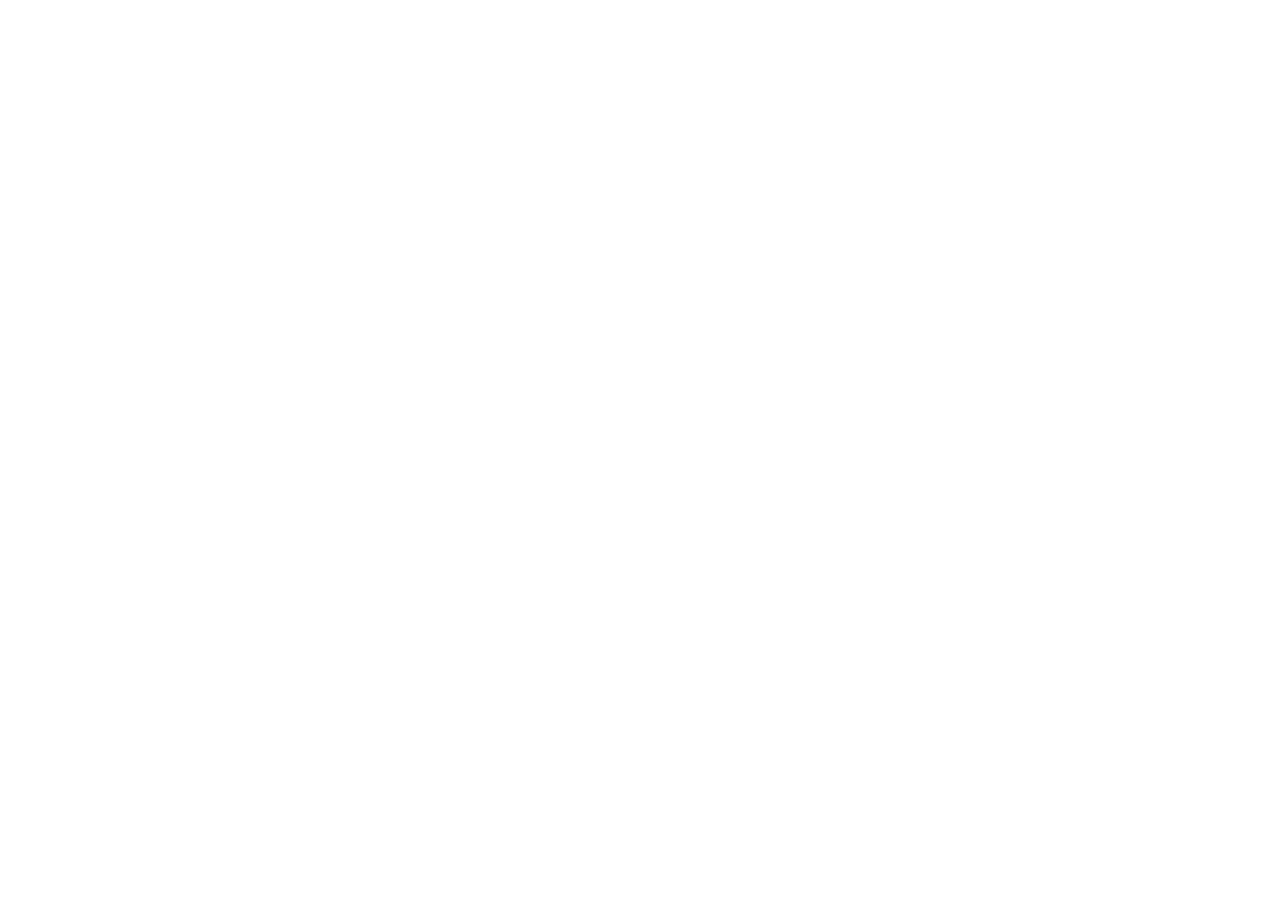
==== index.html @ c9b69850 "Add files via upload" ====
<!DOCTYPE html>
<html lang="en">
<head>
    <meta charset="UTF-8">
    <meta name="viewport" content="width=device-width, initial-scale=1.0">
    <title>user data</title>
</head>
<body>
   <script>
   var f_name = prompt("Enter your First name");
   var l_name = prompt("Enter your Last name");
   var age = prompt("Enter your Age");
   var phoneNumber = prompt("Enter your Phone Number");

   console.log("First Name: " + f_name);
   console.log("Last Name: " + l_name);
   console.log("Age: " + age);
   console.log("Phone Number: " + phoneNumber);
   

   </script> 
</body>
</html>
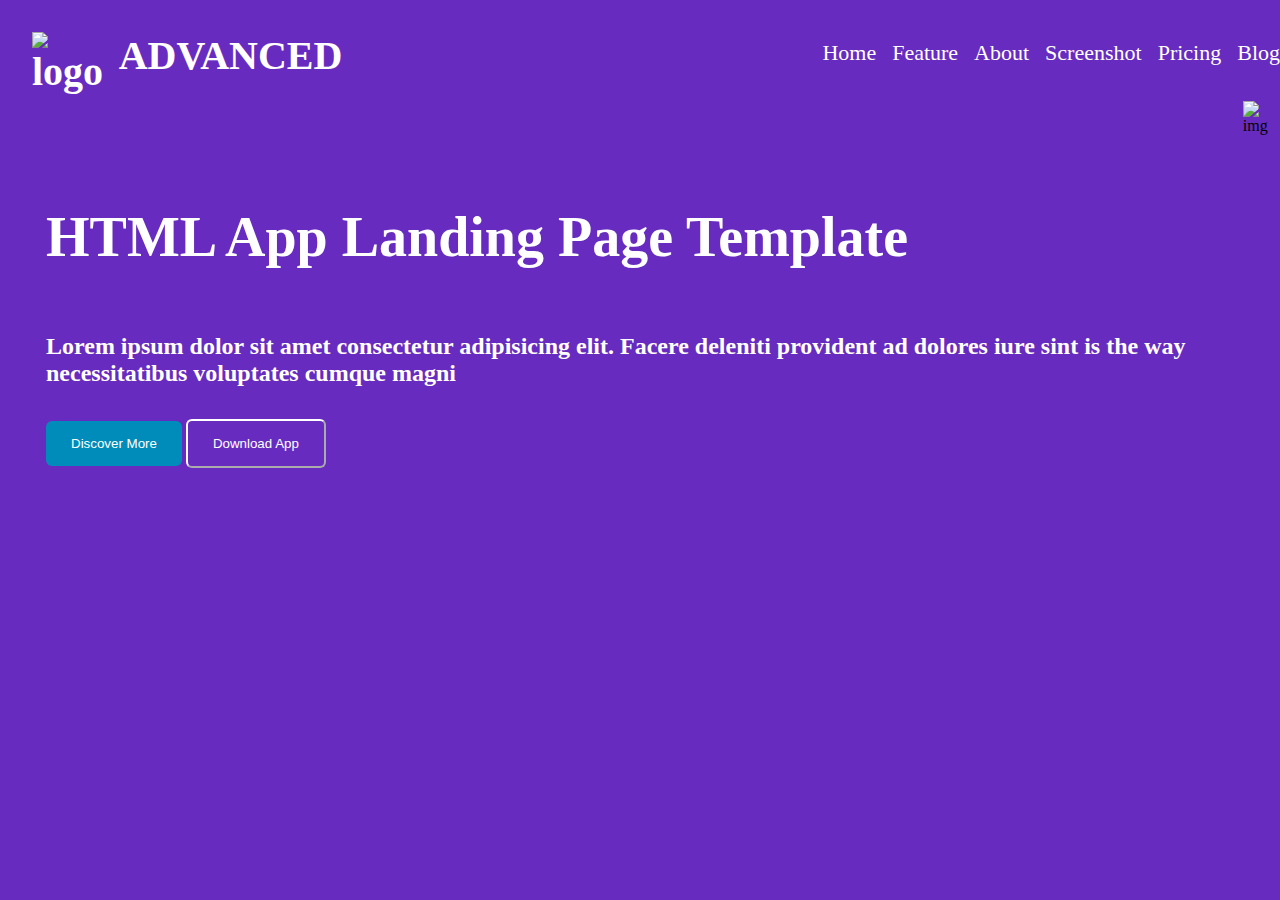
==== commit a67e3f8b: "Add files via upload" ====
--- a/index.html
+++ b/index.html
@@ -3,21 +3,40 @@
 <head>
     <meta charset="UTF-8">
     <meta name="viewport" content="width=device-width, initial-scale=1.0">
-    <title>user data</title>
-</head>
+    <link rel="stylesheet" href="style.css">
+    <title>WEB PAGE</title>
+    </head>
 <body>
-   <script>
-   var f_name = prompt("Enter your First name");
-   var l_name = prompt("Enter your Last name");
-   var age = prompt("Enter your Age");
-   var phoneNumber = prompt("Enter your Phone Number");
+    
+<div class="container">
+    <div class="title">
+       
+        <h1><img src="./asset/logo.png" alt="logo"> ADVANCED</h1>
+     
+        <div class="nav_bar">
+            <a href="#">Home</a>
+            <a href="#">Feature</a>
+            <a href="#">About</a>
+            <a href="#">Screenshot</a>
+            <a href="#">Pricing</a>
+            <a href="#">Blog</a>
+         </div>
+    </div>
+    
 
-   console.log("First Name: " + f_name);
-   console.log("Last Name: " + l_name);
-   console.log("Age: " + age);
-   console.log("Phone Number: " + phoneNumber);
-   
+    <div class="hero_section">
+        <div class="content">
+        <h1>HTML App Landing Page Template</h1>
+        <p>Lorem ipsum dolor sit amet consectetur adipisicing elit. Facere deleniti provident ad dolores iure sint is the way  necessitatibus
+             voluptates cumque magni</p>
+        
+            <button class="btn_1">Discover More</button>
+            <button class="btn_2">Download App</button>
+        </div>
+         <div class="img">
+            <img src="./asset/Capture.png" alt="img"></div>
 
-   </script> 
+    </div>
+</div>
 </body>
 </html>--- a/style.css
+++ b/style.css
@@ -0,0 +1,97 @@
+*,
+*::before,
+*::after{
+    padding: 0;
+    margin:0;
+    box-sizing: border-box;
+}
+
+body{
+    font-family: 'Times New Roman', Times, serif;
+    background-color: #672bbf;
+}
+/* title*/
+.logo{
+    background-color: #672bbf;
+}
+.title{
+    display:flex;
+}
+
+.title h1{
+    color: white;
+    font-size: 2.5rem;
+    margin-left: 2rem;
+    margin-top: 2rem;
+    display:flex;
+}
+
+/* Navigation Bar */
+
+.nav_bar{
+     display:flex;
+     gap: 1rem;
+     margin-top: 2.5rem;
+     margin-left:30rem;
+    cursor:pointer;
+}
+
+.nav_bar a{
+    display: flex;
+    font-size: 22px;
+    color: white;
+    text-decoration: None;
+    display: flex;
+    text-decoration: none;
+}
+
+/* Hero_section */
+.hero_section{
+    display: flex;
+    padding:6px
+}
+
+.content{
+    margin-top: 6rem;
+    margin-left: 2rem;
+    color: #fff;
+    font-weight:bold;
+    padding: 8px;
+}
+    
+.hero_section  h1{
+    font-size: 3.5rem;
+}
+
+.hero_section  p{ 
+    margin-top: 4rem;
+    font-size: 1.5rem;
+}
+
+/* buttons */
+.btn_1{
+   cursor:pointer;
+   padding:15px 25px;
+   background-color: #008CBA;
+   color:#fff;
+   border:none;
+   border-radius:6px;
+   margin-top: 2rem;
+}
+
+.btn_2{
+    cursor:pointer;
+    padding:15px 25px;
+    background-color:  #672bbf;;
+    color:#fff;
+    border-radius:6px;
+    border-color:#fff;
+    margin-top: 2rem;
+ 
+}
+
+/* img*/
+.hero_section img{
+    width: 35rem;
+    height:35rem;
+}
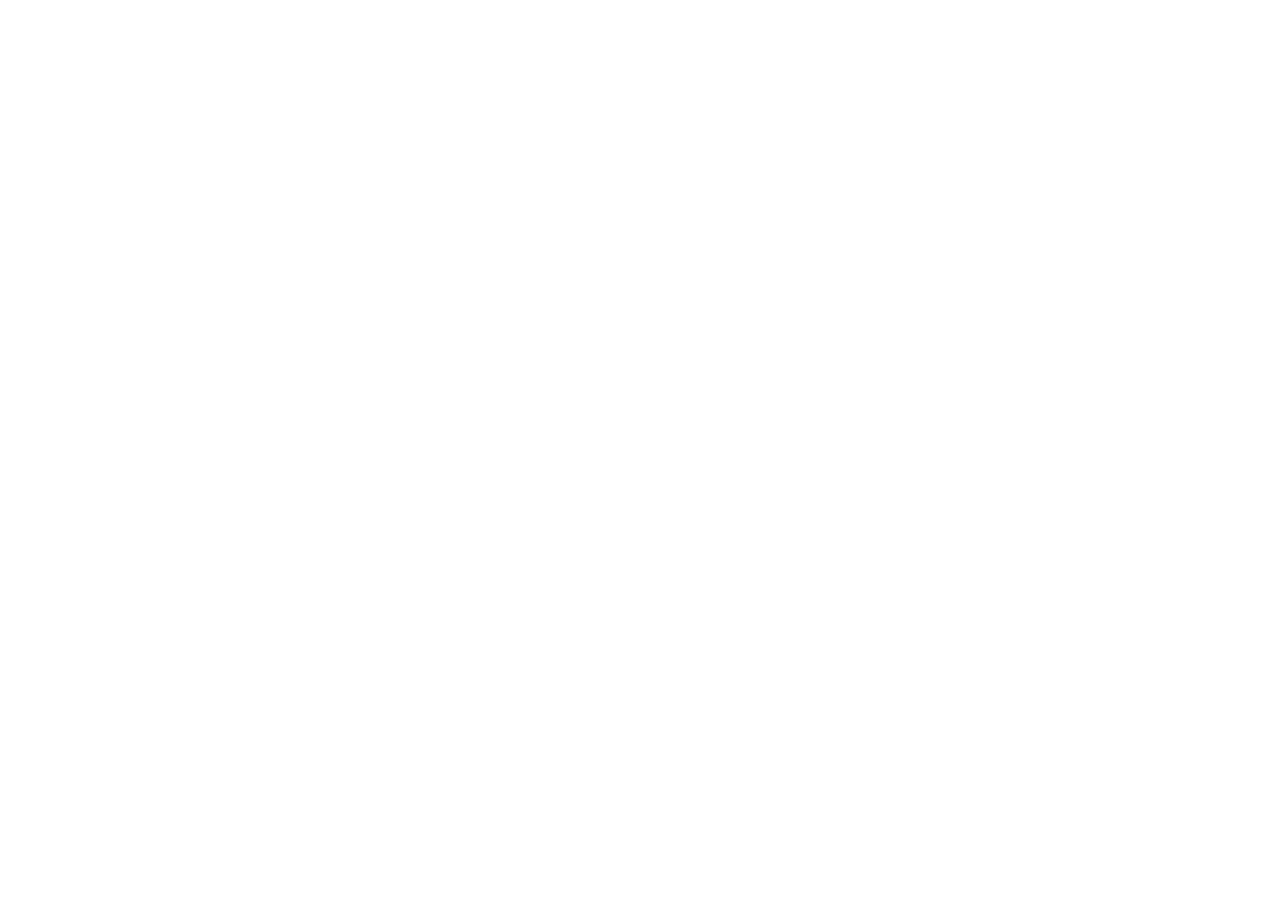
==== commit a7a7c894: "Merge c9b698501f86ca73dcf880b275dbae932eb89f76 into 62f7d2527ed72e9b6cd6d9226e78150509ef27b9" ====
--- a/index.html
+++ b/index.html
@@ -3,40 +3,21 @@
 <head>
     <meta charset="UTF-8">
     <meta name="viewport" content="width=device-width, initial-scale=1.0">
-    <link rel="stylesheet" href="style.css">
-    <title>WEB PAGE</title>
-    </head>
+    <title>user data</title>
+</head>
 <body>
-    
-<div class="container">
-    <div class="title">
-       
-        <h1><img src="./asset/logo.png" alt="logo"> ADVANCED</h1>
-     
-        <div class="nav_bar">
-            <a href="#">Home</a>
-            <a href="#">Feature</a>
-            <a href="#">About</a>
-            <a href="#">Screenshot</a>
-            <a href="#">Pricing</a>
-            <a href="#">Blog</a>
-         </div>
-    </div>
-    
+   <script>
+   var f_name = prompt("Enter your First name");
+   var l_name = prompt("Enter your Last name");
+   var age = prompt("Enter your Age");
+   var phoneNumber = prompt("Enter your Phone Number");
 
-    <div class="hero_section">
-        <div class="content">
-        <h1>HTML App Landing Page Template</h1>
-        <p>Lorem ipsum dolor sit amet consectetur adipisicing elit. Facere deleniti provident ad dolores iure sint is the way  necessitatibus
-             voluptates cumque magni</p>
-        
-            <button class="btn_1">Discover More</button>
-            <button class="btn_2">Download App</button>
-        </div>
-         <div class="img">
-            <img src="./asset/Capture.png" alt="img"></div>
+   console.log("First Name: " + f_name);
+   console.log("Last Name: " + l_name);
+   console.log("Age: " + age);
+   console.log("Phone Number: " + phoneNumber);
+   
 
-    </div>
-</div>
+   </script> 
 </body>
 </html>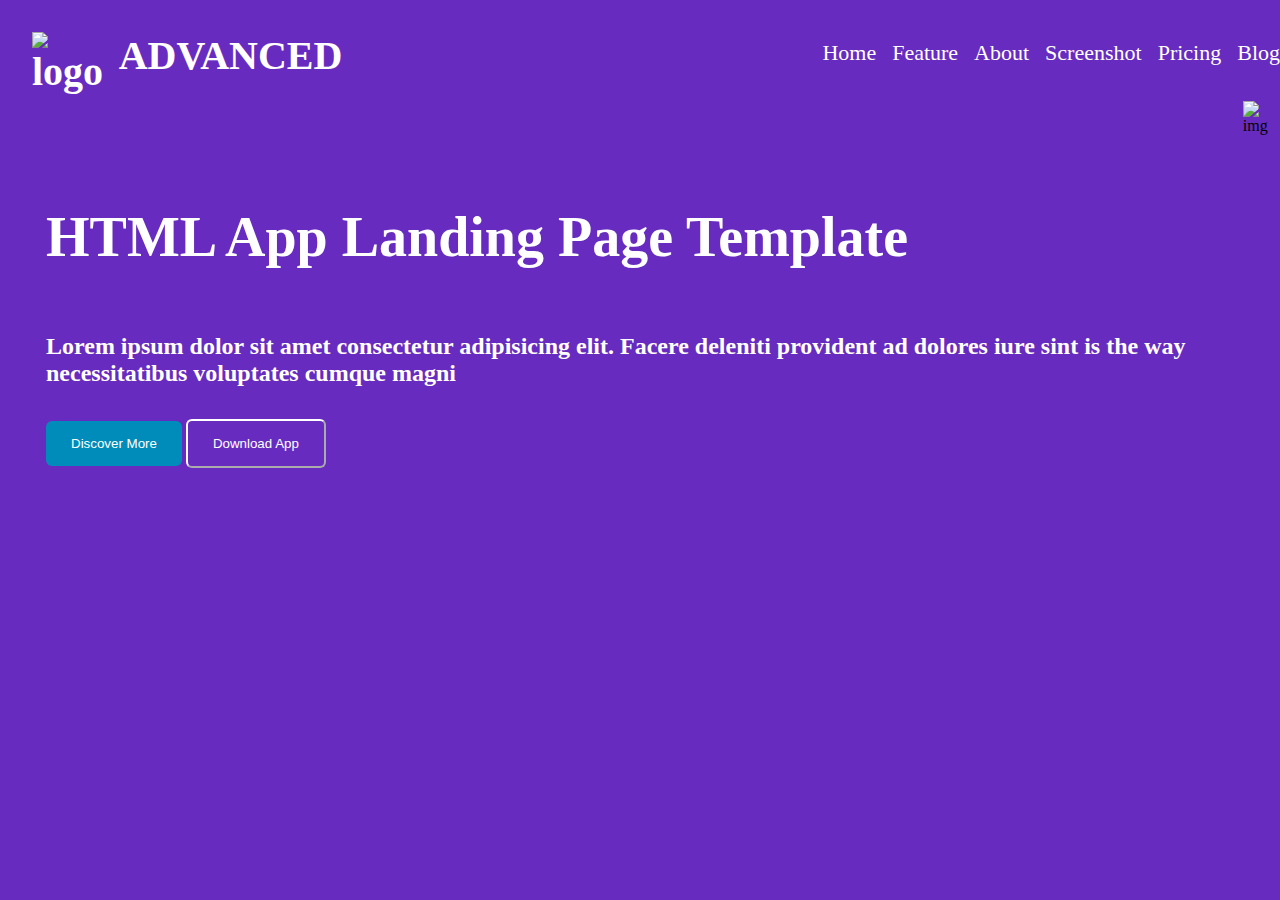
==== commit ae3880d0: "Merge a67e3f8bacb7f0f7ece7b4dbe53cfc07f88dc039 into 62f7d2527ed72e9b6cd6d9226e78150509ef27b9" ====
--- a/index.html
+++ b/index.html
@@ -3,21 +3,40 @@
 <head>
     <meta charset="UTF-8">
     <meta name="viewport" content="width=device-width, initial-scale=1.0">
-    <title>user data</title>
-</head>
+    <link rel="stylesheet" href="style.css">
+    <title>WEB PAGE</title>
+    </head>
 <body>
-   <script>
-   var f_name = prompt("Enter your First name");
-   var l_name = prompt("Enter your Last name");
-   var age = prompt("Enter your Age");
-   var phoneNumber = prompt("Enter your Phone Number");
+    
+<div class="container">
+    <div class="title">
+       
+        <h1><img src="./asset/logo.png" alt="logo"> ADVANCED</h1>
+     
+        <div class="nav_bar">
+            <a href="#">Home</a>
+            <a href="#">Feature</a>
+            <a href="#">About</a>
+            <a href="#">Screenshot</a>
+            <a href="#">Pricing</a>
+            <a href="#">Blog</a>
+         </div>
+    </div>
+    
 
-   console.log("First Name: " + f_name);
-   console.log("Last Name: " + l_name);
-   console.log("Age: " + age);
-   console.log("Phone Number: " + phoneNumber);
-   
+    <div class="hero_section">
+        <div class="content">
+        <h1>HTML App Landing Page Template</h1>
+        <p>Lorem ipsum dolor sit amet consectetur adipisicing elit. Facere deleniti provident ad dolores iure sint is the way  necessitatibus
+             voluptates cumque magni</p>
+        
+            <button class="btn_1">Discover More</button>
+            <button class="btn_2">Download App</button>
+        </div>
+         <div class="img">
+            <img src="./asset/Capture.png" alt="img"></div>
 
-   </script> 
+    </div>
+</div>
 </body>
 </html>--- a/style.css
+++ b/style.css
@@ -0,0 +1,97 @@
+*,
+*::before,
+*::after{
+    padding: 0;
+    margin:0;
+    box-sizing: border-box;
+}
+
+body{
+    font-family: 'Times New Roman', Times, serif;
+    background-color: #672bbf;
+}
+/* title*/
+.logo{
+    background-color: #672bbf;
+}
+.title{
+    display:flex;
+}
+
+.title h1{
+    color: white;
+    font-size: 2.5rem;
+    margin-left: 2rem;
+    margin-top: 2rem;
+    display:flex;
+}
+
+/* Navigation Bar */
+
+.nav_bar{
+     display:flex;
+     gap: 1rem;
+     margin-top: 2.5rem;
+     margin-left:30rem;
+    cursor:pointer;
+}
+
+.nav_bar a{
+    display: flex;
+    font-size: 22px;
+    color: white;
+    text-decoration: None;
+    display: flex;
+    text-decoration: none;
+}
+
+/* Hero_section */
+.hero_section{
+    display: flex;
+    padding:6px
+}
+
+.content{
+    margin-top: 6rem;
+    margin-left: 2rem;
+    color: #fff;
+    font-weight:bold;
+    padding: 8px;
+}
+    
+.hero_section  h1{
+    font-size: 3.5rem;
+}
+
+.hero_section  p{ 
+    margin-top: 4rem;
+    font-size: 1.5rem;
+}
+
+/* buttons */
+.btn_1{
+   cursor:pointer;
+   padding:15px 25px;
+   background-color: #008CBA;
+   color:#fff;
+   border:none;
+   border-radius:6px;
+   margin-top: 2rem;
+}
+
+.btn_2{
+    cursor:pointer;
+    padding:15px 25px;
+    background-color:  #672bbf;;
+    color:#fff;
+    border-radius:6px;
+    border-color:#fff;
+    margin-top: 2rem;
+ 
+}
+
+/* img*/
+.hero_section img{
+    width: 35rem;
+    height:35rem;
+}
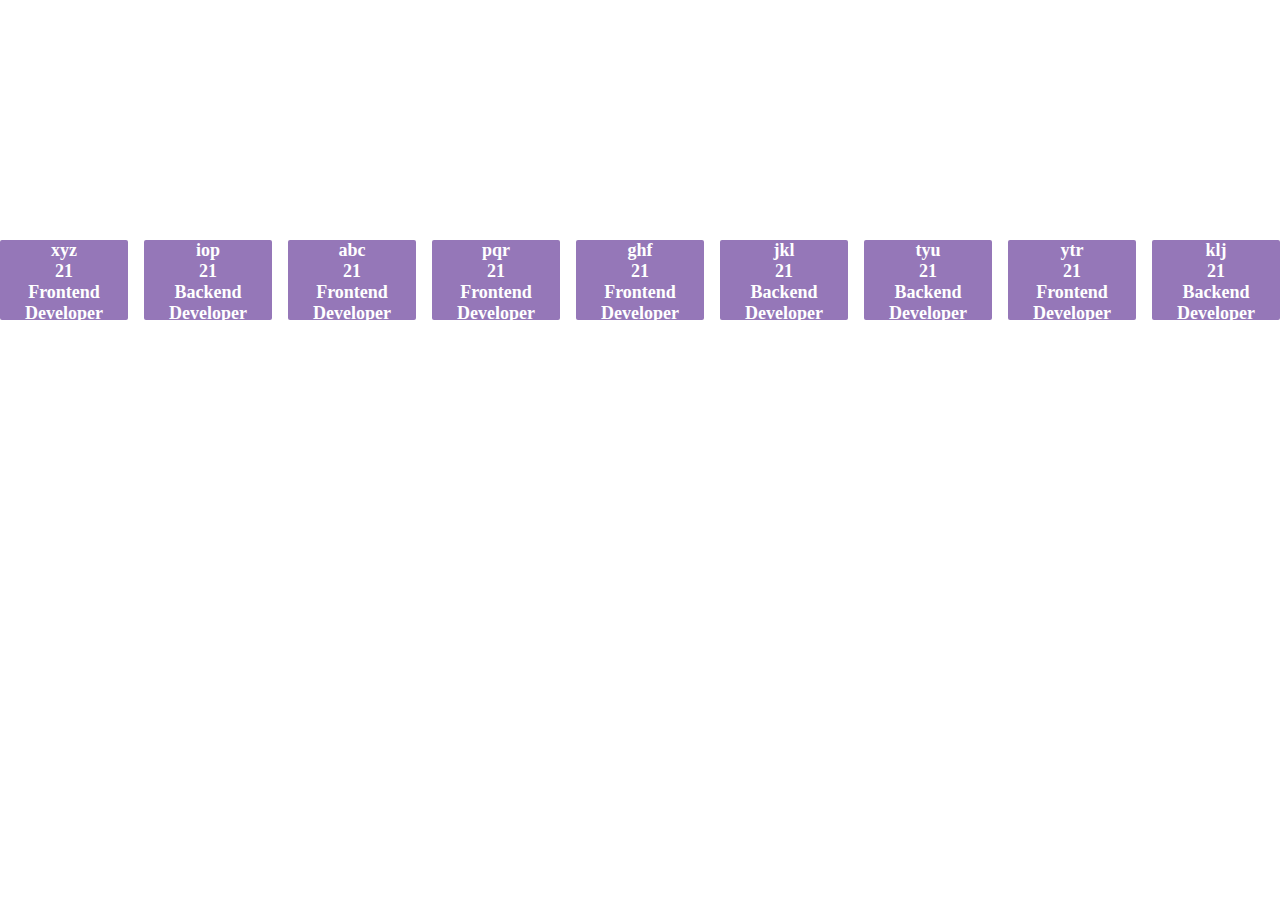
==== commit c12ebf01: "Add files via upload" ====
--- a/index.html
+++ b/index.html
@@ -2,41 +2,42 @@
 <html lang="en">
 <head>
     <meta charset="UTF-8">
-    <meta name="viewport" content="width=device-width, initial-scale=1.0">
-    <link rel="stylesheet" href="style.css">
-    <title>WEB PAGE</title>
-    </head>
+   <link rel="stylesheet" href="style.css">
+   <title>REsponsive_Cards</title>
+</head>
 <body>
-    
-<div class="container">
-    <div class="title">
-       
-        <h1><img src="./asset/logo.png" alt="logo"> ADVANCED</h1>
-     
-        <div class="nav_bar">
-            <a href="#">Home</a>
-            <a href="#">Feature</a>
-            <a href="#">About</a>
-            <a href="#">Screenshot</a>
-            <a href="#">Pricing</a>
-            <a href="#">Blog</a>
-         </div>
-    </div>
-    
+   
+    <div class="cards"></div>
+   
+<script>
+   const users= [
 
-    <div class="hero_section">
-        <div class="content">
-        <h1>HTML App Landing Page Template</h1>
-        <p>Lorem ipsum dolor sit amet consectetur adipisicing elit. Facere deleniti provident ad dolores iure sint is the way  necessitatibus
-             voluptates cumque magni</p>
-        
-            <button class="btn_1">Discover More</button>
-            <button class="btn_2">Download App</button>
-        </div>
-         <div class="img">
-            <img src="./asset/Capture.png" alt="img"></div>
+    {name:"xyz", age:21, job:"Frontend Developer"},
+    {name:"iop", age:21, job:"Backend  Developer"},
+    {name:"abc", age:21, job:"Frontend Developer"},
+    {name:"pqr", age:21, job:"Frontend Developer"},
+    {name:"ghf", age:21, job:"Frontend Developer"},
+    {name:"jkl", age:21, job:"Backend   Developer"},
+    {name:"tyu", age:21, job:"Backend   Developer"},
+    {name:"ytr", age:21, job:"Frontend Developer"},
+    {name:"klj", age:21, job:"Backend   Developer"},
+];
 
-    </div>
-</div>
+     const cards = document.querySelector(".cards");
+
+     function createUser(user) {
+        return `
+
+        <div class="card">
+            <p class="name">${user.name}</p>
+            <p class="age">${user.age}</p>
+            <p class="job">${user.job}</p>
+            </div> `;
+        }
+
+        for(let i=0; i<users.length; i++){
+            cards.innerHTML += createUser(users[i]);
+         }
+   </script>
 </body>
 </html>--- a/style.css
+++ b/style.css
@@ -1,97 +1,34 @@
 *,
-*::before,
-*::after{
+*::after,*::before{
+    box-sizing: border-box;
+    margin: 0;
     padding: 0;
-    margin:0;
-    box-sizing: border-box;
 }
 
-body{
-    font-family: 'Times New Roman', Times, serif;
-    background-color: #672bbf;
-}
-/* title*/
-.logo{
-    background-color: #672bbf;
-}
-.title{
-    display:flex;
+.card {
+    background-color: #9577b8; 
+    color: white;
+    font-size: 18px;
+    font-weight: bold;
+    width: 50rem;
+    height: 5rem;
+    text-align: center;
+    border-radius: 2px;
+    word-spacing: 1rem;
 }
 
-.title h1{
-    color: white;
-    font-size: 2.5rem;
-    margin-left: 2rem;
-    margin-top: 2rem;
-    display:flex;
+.cards{
+    margin-top:15rem;
+    align-items: center;
+    display: flex;
+    gap:1rem;
+    justify-content: center;
 }
 
-/* Navigation Bar */
-
-.nav_bar{
-     display:flex;
-     gap: 1rem;
-     margin-top: 2.5rem;
-     margin-left:30rem;
-    cursor:pointer;
+@media (max-width: 600px) {
+    .card {
+        width: 180px;
+        height: 120px;
+        font-size: 16px;
+    }
 }
-
-.nav_bar a{
-    display: flex;
-    font-size: 22px;
-    color: white;
-    text-decoration: None;
-    display: flex;
-    text-decoration: none;
-}
-
-/* Hero_section */
-.hero_section{
-    display: flex;
-    padding:6px
-}
-
-.content{
-    margin-top: 6rem;
-    margin-left: 2rem;
-    color: #fff;
-    font-weight:bold;
-    padding: 8px;
-}
-    
-.hero_section  h1{
-    font-size: 3.5rem;
-}
-
-.hero_section  p{ 
-    margin-top: 4rem;
-    font-size: 1.5rem;
-}
-
-/* buttons */
-.btn_1{
-   cursor:pointer;
-   padding:15px 25px;
-   background-color: #008CBA;
-   color:#fff;
-   border:none;
-   border-radius:6px;
-   margin-top: 2rem;
-}
-
-.btn_2{
-    cursor:pointer;
-    padding:15px 25px;
-    background-color:  #672bbf;;
-    color:#fff;
-    border-radius:6px;
-    border-color:#fff;
-    margin-top: 2rem;
- 
-}
-
-/* img*/
-.hero_section img{
-    width: 35rem;
-    height:35rem;
-}
